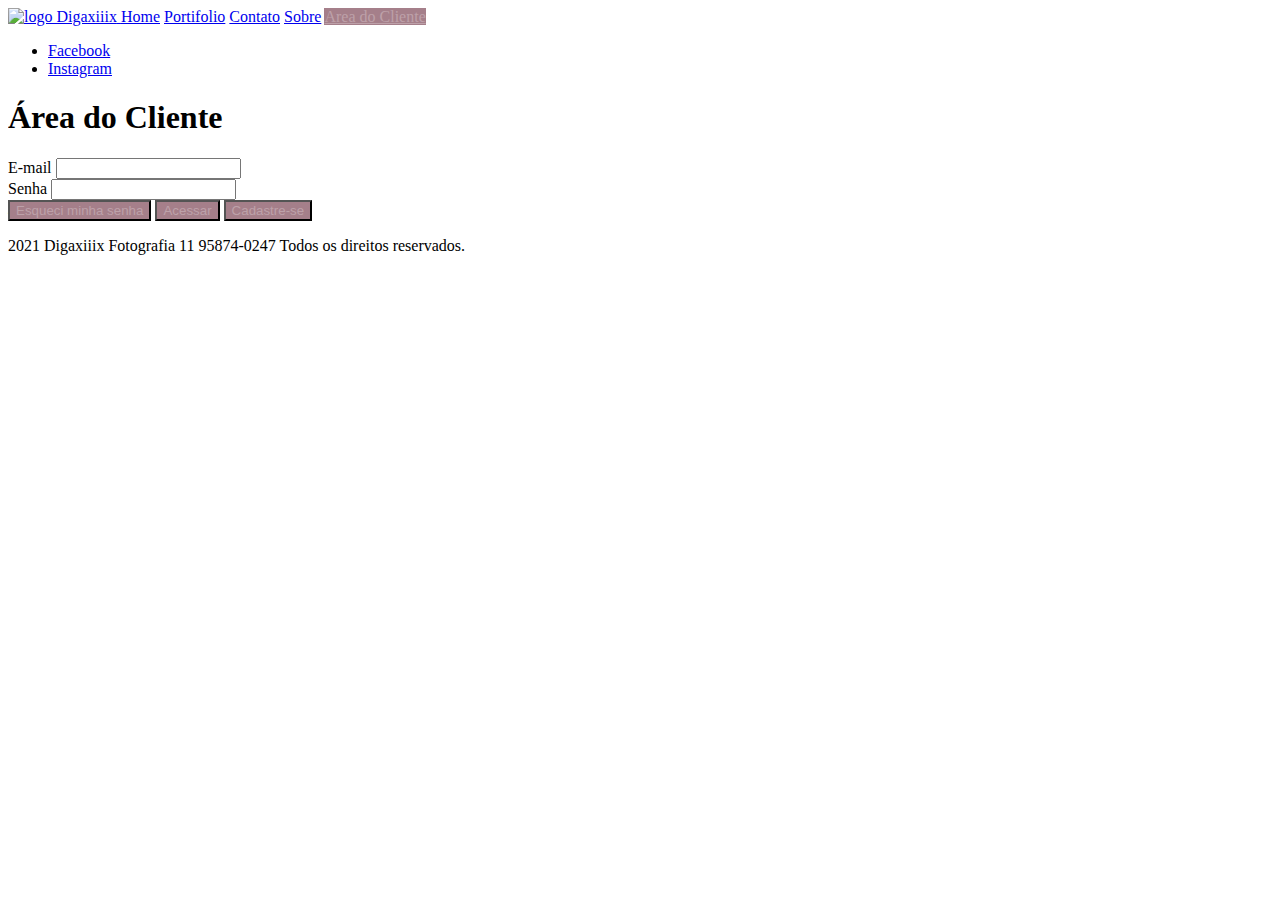
==== area_do_cliente.html @ f0c6d624 "adicionando css" ====
<!DOCTYPE html>
<html>
<head>
    <meta charset="UTF-8" />
    <link rel="stylesheet" href="css/site.css" />
    <title> Digaxiiix Fotografia| Contato</title>
</head>
<body>
    <header>
        <nav>
            <a href="home.html">
                <img alt="logo Digaxiiix" src="imagens/logo.png" height="100" width="100" />
            </a>
            <a href="home.html">Home</a> 
            <a href="portifolio.html">Portifolio</a>
            <a href="contato.html">Contato</a>
            <a href="sobre.html">Sobre</a>
            <a class="botao" href="area_do_cliente.html">Area do Cliente</a>
        </nav>
        <nav>
            <ul>
                <li>
                    <a href="https://www.facebook.com/digaxiiix/" target="blank">Facebook</a>
                </li>
                <li>
                    <a href="https://www.instagram.com/digaxiiix/" target="blank">Instagram</a>
                </li>
            </ul>
        </nav>
    </header>
    <main>
        <h1>Área do Cliente</h1>
        <form method="POST"
              enctype="multipart/form-data"
              action="/salvarForm">
            <div>
                <label for="campo-email">E-mail</label> 
                <input id="campo-email" name="email" type="email" />
            </div>
            <div>
                <label for="campo-senha">Senha</label>
                <input id="campo-senha" name="senha" type ="text" />
            </div>
            <div>
                <button class="botao" type="submit" >Esqueci minha senha</button>
                <button class="botao" type="submit" >Acessar</button>
                <button class="botao" type="button" >Cadastre-se</button>
            </div>
        </form>
    </main>
    <footer>
        <p>2021 Digaxiiix Fotografia 11 95874-0247 Todos os direitos reservados.</p>
    </footer>
</body>
</html>
---- css/site.css ----
.botao {
    background-color:#a57f8a;
    color: #bda1a9;
    }
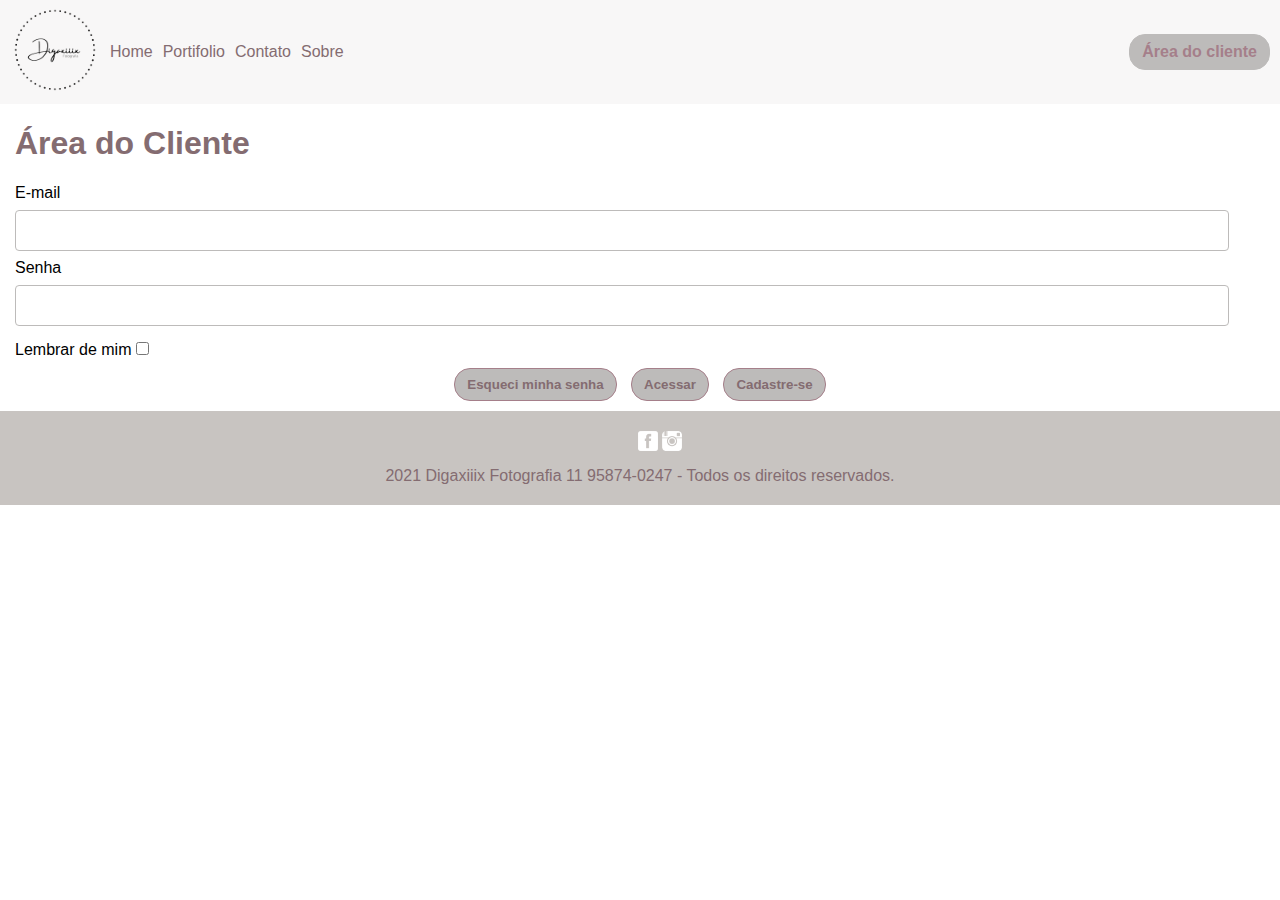
==== commit 249bba81: "introdução de layouts" ====
--- a/area_do_cliente.html
+++ b/area_do_cliente.html
@@ -2,54 +2,71 @@
 <html>
 <head>
     <meta charset="UTF-8" />
+    <title> Digaxiiix Fotografia | Area do Cliente</title>
     <link rel="stylesheet" href="css/site.css" />
-    <title> Digaxiiix Fotografia| Contato</title>
+    <link rel="stylesheet" href="css/home.css" />
+    <link rel="stylesheet" href="css/forms.css" />
 </head>
 <body>
-    <header>
-        <nav>
+    <header class="cabecalho">
+        <nav class="navegacao">
             <a href="home.html">
-                <img alt="logo Digaxiiix" src="imagens/logo.png" height="100" width="100" />
+                <img alt="logo Digaxiiix" class="logo" src="imagens/logo.png" />
             </a>
-            <a href="home.html">Home</a> 
-            <a href="portifolio.html">Portifolio</a>
-            <a href="contato.html">Contato</a>
-            <a href="sobre.html">Sobre</a>
-            <a class="botao" href="area_do_cliente.html">Area do Cliente</a>
-        </nav>
-        <nav>
-            <ul>
-                <li>
-                    <a href="https://www.facebook.com/digaxiiix/" target="blank">Facebook</a>
-                </li>
-                <li>
-                    <a href="https://www.instagram.com/digaxiiix/" target="blank">Instagram</a>
-                </li>
-            </ul>
-        </nav>
+            <a class="item-menu" href="home.html">Home</a> 
+            <a class="item-menu" href="portifolio.html">Portifolio</a>
+            <a class="item-menu" href="contato.html">Contato</a>
+            <a class="item-menu" href="sobre.html">Sobre</a>
+            <a class="botao acesso" href="area_do_cliente.html">Área do cliente</a>
+            <a class="menu-icone" href="#"></a>
+            </nav>
     </header>
     <main>
         <h1>Área do Cliente</h1>
         <form method="POST"
-              enctype="multipart/form-data"
-              action="/salvarForm">
+              novalidate
+              enctype="multipart/form-data">
+            <ul class="erros"></ul>
             <div>
                 <label for="campo-email">E-mail</label> 
-                <input id="campo-email" name="email" type="email" />
+                <input id="campo-email" 
+                       name="email" 
+                       type="email" 
+                       required/>
             </div>
             <div>
                 <label for="campo-senha">Senha</label>
-                <input id="campo-senha" name="senha" type ="text" />
+                <input id="campo-senha" 
+                       name="senha" 
+                       type ="password"
+                       required />
             </div>
             <div>
-                <button class="botao" type="submit" >Esqueci minha senha</button>
-                <button class="botao" type="submit" >Acessar</button>
-                <button class="botao" type="button" >Cadastre-se</button>
+                <label for="campo-lembrar">Lembrar de mim</label>
+                <input id="campo-lembrar"
+                       type="checkbox" 
+                       name="lembrar" 
+                       value="SIM" />
+            </div>
+            <div class="acoes">
+                <button class="botao enviar" type="submit" >Esqueci minha senha</button>
+                <button class="botao enviar" type="submit" >Acessar</button>
+                <button class="botao enviar" type="button" >Cadastre-se</button>
             </div>
         </form>
     </main>
     <footer>
-        <p>2021 Digaxiiix Fotografia 11 95874-0247 Todos os direitos reservados.</p>
+        <div class="rodape">
+            <ul class="media-list" >
+                <li>
+                    <a class="media-link facebook" href="https://www.facebook.com/digaxiiix/" target="blank">Facebook</a>
+                </li>
+                <li>
+                    <a class="media-link instagram" href="https://www.instagram.com/digaxiiix/" target="blank">Instagram</a>
+                </li>
+            </ul> 
+            <p>2021 Digaxiiix Fotografia 11 95874-0247 - Todos os direitos reservados.</p>  
+        </div> 
     </footer>
 </body>
 </html>--- a/css/site.css
+++ b/css/site.css
@@ -1,4 +1,161 @@
-.botao {
-    background-color:#a57f8a;
-    color: #bda1a9;
-    }+:root {
+    --cor-cinza: #f8f7f7;
+    --cor-cinza-medio: #c8c4c1;
+    --cor-roxo-medio: #bdbbba;
+    --cor-roxo-escuro: #846c71;
+    --cor-roxo-claro: #cac7c3;
+    --cor-branco: #fff;
+    --cor-roxo: #a57f8a;
+}
+
+body {
+    background-color: var(--cor-branco);
+    font-family: Arial, Helvetica, sans-serif;
+    font-size: 16px;
+    margin: 0;
+}
+
+a {
+    text-decoration: none;
+}
+
+h1, h2, h3, h4, h5, h6 {
+    color: var(--cor-roxo-escuro);
+}
+h3, h4{
+    text-align: center;
+}
+
+/**
+ * Estilos Cabeçalho
+ */
+ .cabecalho {
+    background-color: var(--cor-cinza);
+    color: var(--cor-roxo-escuro);
+}
+
+.navegacao {
+    align-items: center;
+    display: flex;
+    flex-flow: row wrap;
+    margin: 0 5px;
+}
+
+.logo {
+    width: 100px;
+}
+
+
+
+.item-menu {
+    color: var(--cor-branca);
+    display: inline-block;
+    font-weight: 50;
+    margin: 0 5px;
+}
+
+.item-menu:hover {
+    border-bottom: 3px var(--cor-roxo);
+}
+
+
+.acesso.botao {
+    margin-right: 5px;
+    margin-left: auto;
+}
+
+main {
+    margin-bottom: 10px;
+    margin-left: auto;
+    margin-right: auto;
+    padding: 0 15px;
+}
+
+/** 
+ * Estilos Rodapé
+ */
+ .rodape {
+    background-color: var(--cor-cinza-medio);
+    color: var(--cor-roxo-escuro);
+    text-align: center;
+    padding: 4px 0;
+}
+
+@media screen and (max-width: 650px) {
+
+    .navegacao {
+        display: block;
+        position: relative;
+    }
+
+
+    .navegacao.ativo {
+        padding-bottom: 8px;
+    }
+
+    .navegacao.ativo a:not(:first-child):not(.menu-icone) {
+        display: block;
+        padding: 8px 8px;
+    }
+
+    .navegacao.ativo .acesso.botao {
+        display: block;
+        width: 6em;
+        text-align: center;
+        margin: 5px auto;
+    }
+
+    .menu-icone {
+        display: block;
+        position: absolute;
+        right: 8px;
+        top: 10px;
+    }
+
+}
+
+.media-list {
+    list-style: none;
+}
+
+.media-list li {
+    display: inline-block;
+}
+
+.media-link {
+    background-repeat: no-repeat;
+    background-size: contain;
+    color: var(--cor-roxo);
+    display: block;
+    height: 20px;
+    text-indent: -9999px;
+    width: 20px
+}
+
+.media-link.facebook { background-image: url("imagens/facebook-3-64.png"); }
+.media-link.instagram { background-image: url("imagens/instagram-64.png"); }
+
+/**
+  * Estilos de Botões 
+  */
+  .botao {
+    background-color: var(--cor-roxo-medio);
+    border: 1px solid var(--cor-roxo-medio);
+    border-radius: 16px;
+    color: var(--cor-roxo);
+    cursor: pointer;
+    font-weight: 800;
+    padding: 8px 12px;
+    margin-left: 5px;
+    margin-right: 5px;
+}
+
+.botao.enviar {
+    border: 1px solid var(--cor-roxo);
+    color: var(--cor-roxo-escuro);
+}
+
+.botao.limpar {
+    border: 1px solid var(--cor-roxo);
+    color: var(--cor-roxo-escuro);
+}
--- a/css/home.css
+++ b/css/home.css
@@ -0,0 +1,49 @@
+.ensaios {
+    border-bottom: 1px solid var(--cor-cinza-escuro);
+    position:relative;
+    display: flex;
+    flex-flow: row wrap;
+    justify-content: space-around;
+}
+
+
+.ensaio {
+    background-color: var(--cor-cinza);
+    display: inline-block;
+    border-radius: 10px;
+    color: var(--cor-roxo-escuro);
+    margin: 8px 8px;
+    padding: 15px 10px;
+    text-align: center;
+    width: 250px;
+}
+
+.ensaio img {
+    width: 150px;
+    height: 150px;
+}
+
+.ensaio h4 {
+    
+    text-align: center;
+}
+
+.ensaio h2, .ensaio h3 {
+    margin: 0;
+}
+
+.depoimento {
+    display: inline-block;
+    border-radius: 10px;
+    color: var(--cor-roxo-escuro);
+    margin: 8px 0;
+    padding: 10px 10px;
+    text-align:center;
+    width: 300px;
+}
+
+.depoimento img{
+    border-radius: 100px;
+    width: 150px;
+    height: 150px;
+}
--- a/css/forms.css
+++ b/css/forms.css
@@ -0,0 +1,40 @@
+input, select, textarea {
+    border-radius: 4px;
+    border: 1px solid var(--cor-roxo-medio);
+    display: inline-block;
+    margin: 8px 0;
+    padding: 12px 12px;
+    width: 95%;
+}
+
+form.validado input:invalid,
+form.validado select:invalid,
+form.validado textarea:invalid {
+    border-color: var(--cor-vermelho);
+    color: var(--cor-vermelho);
+}
+
+ul.erros {
+    border: 1px solid var(--cor-vermelho);
+    background: var(--cor-vermelho-claro);
+    color: var(--cor-vermelho);
+    display: none;
+    list-style: none;
+    margin: 0 auto;
+    padding: 5px 8px;
+    width: 350px;
+}
+
+ul.erros.mostrar {
+    display: block;
+}
+
+.acoes {
+    text-align: center;
+    margin: 5px 0;
+    color: var(--cor-roxo-claro)
+}
+
+input[type="checkbox"], input[type="radio"] {
+    width: initial;
+}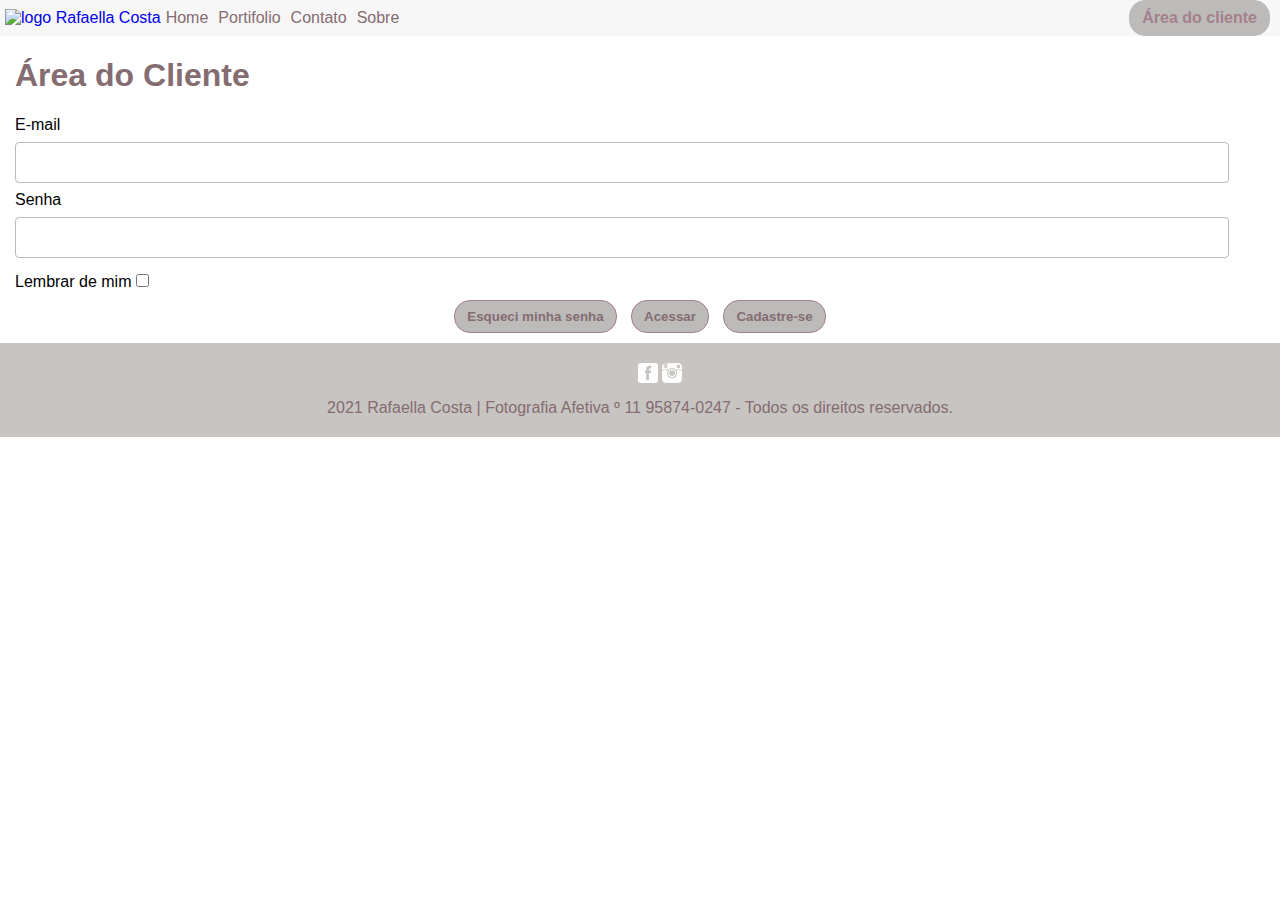
==== commit db7e088f: "alteraçao de favicon" ====
--- a/area_do_cliente.html
+++ b/area_do_cliente.html
@@ -2,18 +2,19 @@
 <html>
 <head>
     <meta charset="UTF-8" />
-    <title> Digaxiiix Fotografia | Area do Cliente</title>
+    <link class="favicon" rel="shortcut icon" href="favicon.ico" type="image/x-icon" />
     <link rel="stylesheet" href="css/site.css" />
-    <link rel="stylesheet" href="css/home.css" />
+    <link rel="stylesheet" href="css/index.css" />
     <link rel="stylesheet" href="css/forms.css" />
+    <title> Rafaella Costa Fotografia | Área do Cliente</title>
 </head>
 <body>
     <header class="cabecalho">
         <nav class="navegacao">
-            <a href="home.html">
-                <img alt="logo Digaxiiix" class="logo" src="imagens/logo.png" />
+            <a href="index.html">
+                <img alt="logo Rafaella Costa" class="logo" src="imagens/marcadagua.png" />
             </a>
-            <a class="item-menu" href="home.html">Home</a> 
+            <a class="item-menu" href="index.html">Home</a> 
             <a class="item-menu" href="portifolio.html">Portifolio</a>
             <a class="item-menu" href="contato.html">Contato</a>
             <a class="item-menu" href="sobre.html">Sobre</a>
@@ -59,13 +60,13 @@
         <div class="rodape">
             <ul class="media-list" >
                 <li>
-                    <a class="media-link facebook" href="https://www.facebook.com/digaxiiix/" target="blank">Facebook</a>
+                    <a class="media-link facebook" href="https://www.facebook.com/faellacostafoto/" target="blank">Facebook</a>
                 </li>
                 <li>
-                    <a class="media-link instagram" href="https://www.instagram.com/digaxiiix/" target="blank">Instagram</a>
+                    <a class="media-link instagram" href="https://www.instagram.com/faellacostafoto/" target="blank">Instagram</a>
                 </li>
             </ul> 
-            <p>2021 Digaxiiix Fotografia 11 95874-0247 - Todos os direitos reservados.</p>  
+            <p>2021 Rafaella Costa | Fotografia Afetiva º 11 95874-0247 - Todos os direitos reservados.</p>  
         </div> 
     </footer>
 </body>
--- a/css/site.css
+++ b/css/site.css
@@ -159,3 +159,7 @@
     border: 1px solid var(--cor-roxo);
     color: var(--cor-roxo-escuro);
 }
+
+.favicon {
+    border-radius: 100px;
+}